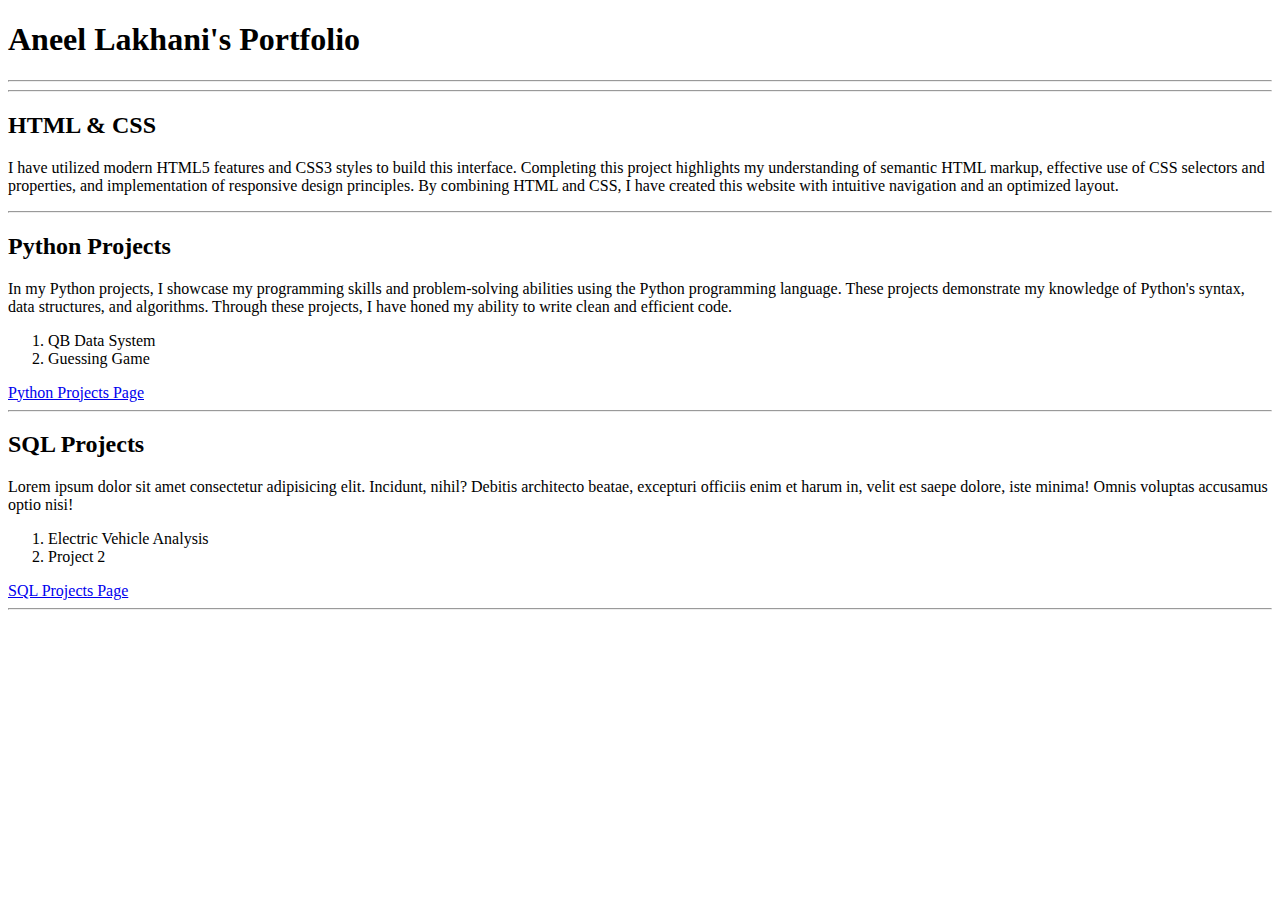
==== index.html @ e9e638c0 "Added qb project" ====
<!DOCTYPE html>
<html lang="en">
    <head>
        <meta charset="UTF-8">
        <meta name="author" content="Aneel Lakhani">
        <meta name="description" content="this page contains information about Aneel Lakhani's job skills">
        <title>Aneel's Portolio</title>
        <link rel="stylesheet" href="main.css">
    </head>
    <body>
        <h1>Aneel Lakhani's Portfolio</h1>
        <hr>
        <hr>


        <section id="html_css">
            <h2>HTML & CSS</h2>  
            <p>
                I have utilized modern HTML5 features and CSS3 styles to build this interface. Completing this project highlights my understanding of semantic HTML markup, effective use of CSS selectors and properties, and implementation of responsive design principles. By combining HTML and CSS, I have created this website with intuitive navigation and an optimized layout. 
            </p>
            </section>

         <hr>

        <section id="python_projects">
            <h2>Python Projects</h2>
            <p>
                In my Python projects, I showcase my programming skills and problem-solving abilities using the Python programming language. These projects demonstrate my knowledge of Python's syntax, data structures, and algorithms. Through these projects, I have honed my ability to write clean and efficient code. 
            </p>  
            <ol>
                <li>QB Data System</li>
                <li>Guessing Game</li>
            </ol>
        <a href="pprojectspage.html" target="_blank"> Python Projects Page</a>
        </section>
        <hr>

        <section id="sql_projects">
            <h2>SQL Projects</h2>
            <p>
                Lorem ipsum dolor sit amet consectetur adipisicing elit. Incidunt, nihil? Debitis architecto beatae, excepturi officiis enim et harum in, velit est saepe dolore, iste minima! Omnis voluptas accusamus optio nisi!
            </p>
            <ol>
                <li>Electric Vehicle Analysis</li>
                <li>Project 2</li>
            </ol>
            <a href="sqlprojectspage.html" target="_blank">SQL Projects Page</a>
        </section>

        <hr>

    </body>

</html>
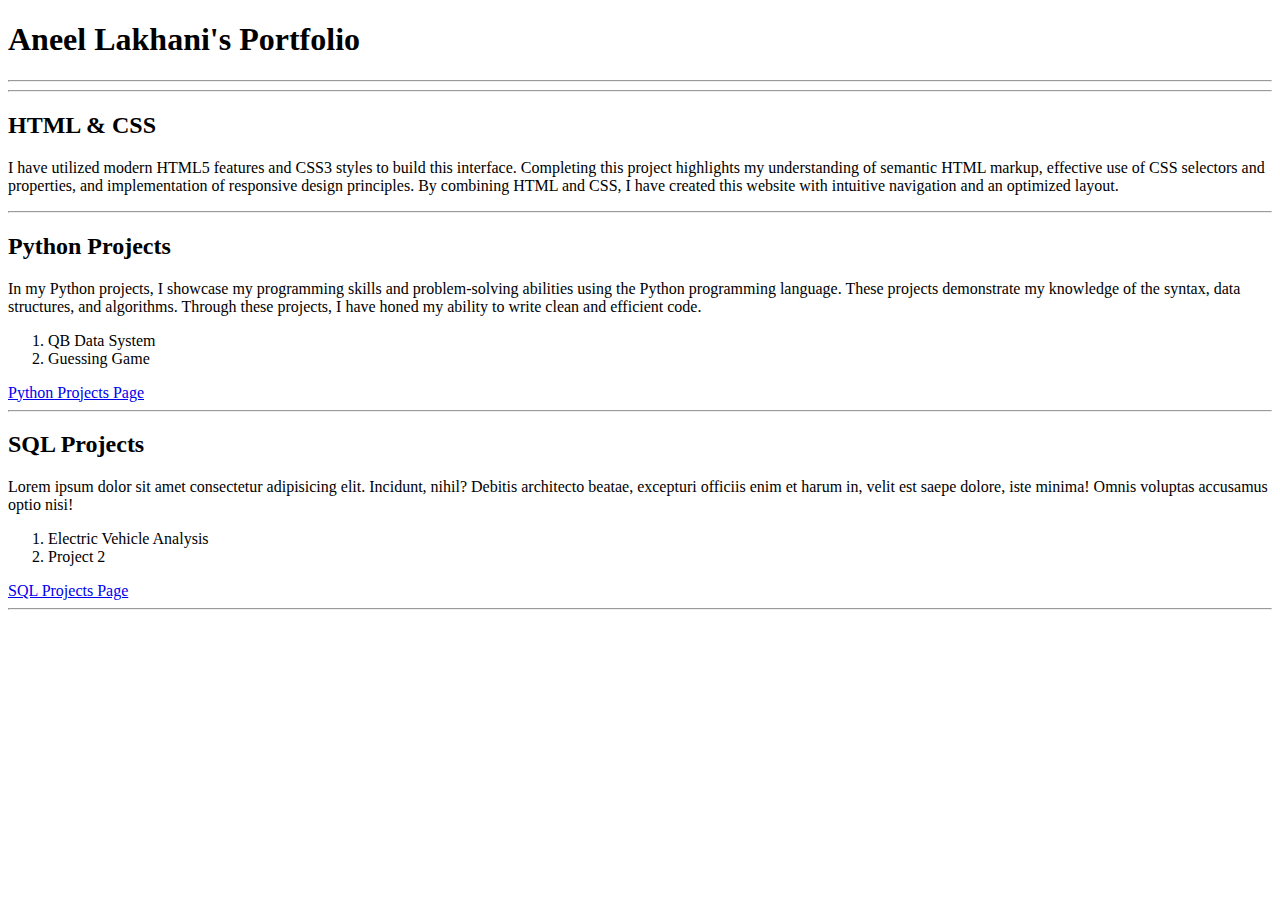
==== commit ad5065fd: "fixing wording" ====
--- a/index.html
+++ b/index.html
@@ -25,7 +25,7 @@
         <section id="python_projects">
             <h2>Python Projects</h2>
             <p>
-                In my Python projects, I showcase my programming skills and problem-solving abilities using the Python programming language. These projects demonstrate my knowledge of Python's syntax, data structures, and algorithms. Through these projects, I have honed my ability to write clean and efficient code. 
+                In my Python projects, I showcase my programming skills and problem-solving abilities using the Python programming language. These projects demonstrate my knowledge of the syntax, data structures, and algorithms. Through these projects, I have honed my ability to write clean and efficient code. 
             </p>  
             <ol>
                 <li>QB Data System</li>
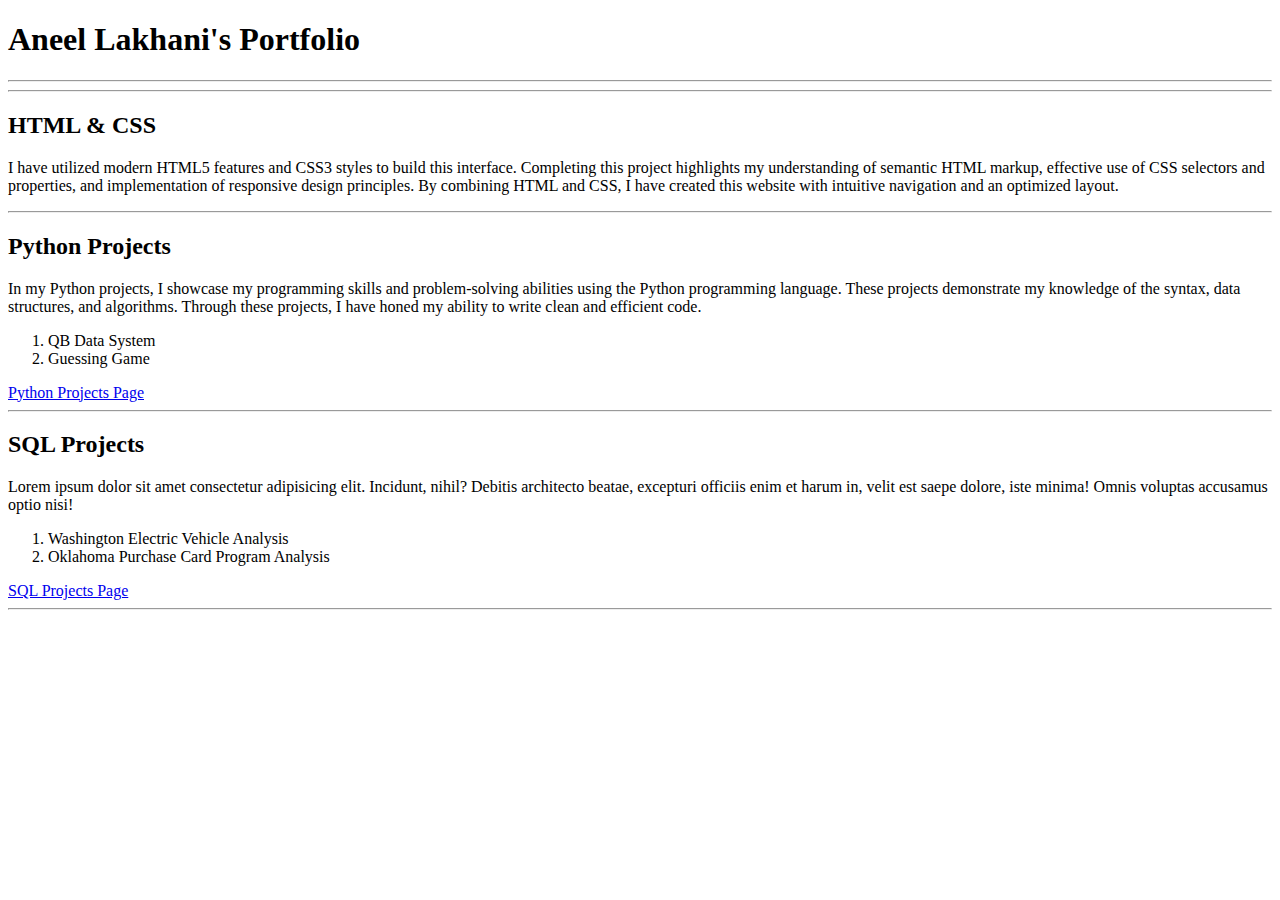
==== commit c711e771: "added project 2 in sql page" ====
--- a/index.html
+++ b/index.html
@@ -41,8 +41,8 @@
                 Lorem ipsum dolor sit amet consectetur adipisicing elit. Incidunt, nihil? Debitis architecto beatae, excepturi officiis enim et harum in, velit est saepe dolore, iste minima! Omnis voluptas accusamus optio nisi!
             </p>
             <ol>
-                <li>Electric Vehicle Analysis</li>
-                <li>Project 2</li>
+                <li>Washington Electric Vehicle Analysis</li>
+                <li>Oklahoma Purchase Card Program Analysis</li>
             </ol>
             <a href="sqlprojectspage.html" target="_blank">SQL Projects Page</a>
         </section>
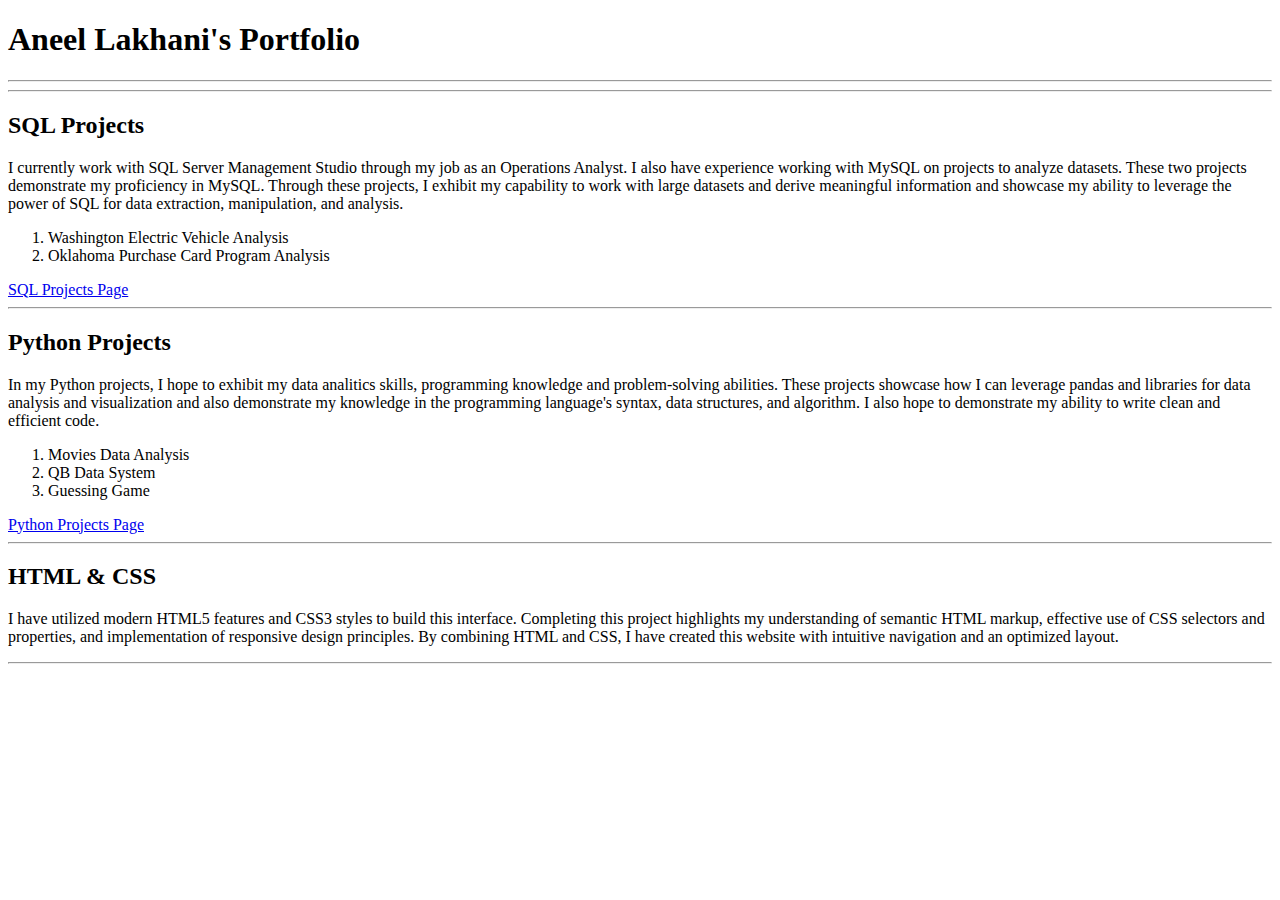
==== commit 2864d477: "Added movies proj to python proj page" ====
--- a/index.html
+++ b/index.html
@@ -8,37 +8,15 @@
         <link rel="stylesheet" href="main.css">
     </head>
     <body>
+
         <h1>Aneel Lakhani's Portfolio</h1>
         <hr>
-        <hr>
-
-
-        <section id="html_css">
-            <h2>HTML & CSS</h2>  
-            <p>
-                I have utilized modern HTML5 features and CSS3 styles to build this interface. Completing this project highlights my understanding of semantic HTML markup, effective use of CSS selectors and properties, and implementation of responsive design principles. By combining HTML and CSS, I have created this website with intuitive navigation and an optimized layout. 
-            </p>
-            </section>
-
-         <hr>
-
-        <section id="python_projects">
-            <h2>Python Projects</h2>
-            <p>
-                In my Python projects, I showcase my programming skills and problem-solving abilities using the Python programming language. These projects demonstrate my knowledge of the syntax, data structures, and algorithms. Through these projects, I have honed my ability to write clean and efficient code. 
-            </p>  
-            <ol>
-                <li>QB Data System</li>
-                <li>Guessing Game</li>
-            </ol>
-        <a href="pprojectspage.html" target="_blank"> Python Projects Page</a>
-        </section>
         <hr>
 
         <section id="sql_projects">
             <h2>SQL Projects</h2>
             <p>
-                Lorem ipsum dolor sit amet consectetur adipisicing elit. Incidunt, nihil? Debitis architecto beatae, excepturi officiis enim et harum in, velit est saepe dolore, iste minima! Omnis voluptas accusamus optio nisi!
+                I currently work with SQL Server Management Studio through my job as an Operations Analyst. I also have experience working with MySQL on projects to analyze datasets. These two projects demonstrate my proficiency in MySQL. Through these projects, I exhibit my capability to work with large datasets and derive meaningful information and showcase my ability to leverage the power of SQL for data extraction, manipulation, and analysis. 
             </p>
             <ol>
                 <li>Washington Electric Vehicle Analysis</li>
@@ -46,7 +24,28 @@
             </ol>
             <a href="sqlprojectspage.html" target="_blank">SQL Projects Page</a>
         </section>
+        <hr>       
 
+        <section id="python_projects">
+            <h2>Python Projects</h2>
+            <p>
+                In my Python projects, I hope to exhibit my data analitics skills, programming knowledge and problem-solving abilities. These projects showcase how I can leverage pandas and libraries for data analysis and visualization and also demonstrate my knowledge in the programming language's syntax, data structures, and algorithm. I also hope to demonstrate my ability to write clean and efficient code.
+            </p>  
+            <ol>
+                <li>Movies Data Analysis</li>
+                <li>QB Data System</li>
+                <li>Guessing Game</li>
+            </ol>
+            <a href="pprojectspage.html" target="_blank"> Python Projects Page</a>
+        </section>
+        <hr>
+
+        <section id="html_css">
+            <h2>HTML & CSS</h2>  
+            <p>
+                I have utilized modern HTML5 features and CSS3 styles to build this interface. Completing this project highlights my understanding of semantic HTML markup, effective use of CSS selectors and properties, and implementation of responsive design principles. By combining HTML and CSS, I have created this website with intuitive navigation and an optimized layout. 
+            </p>
+        </section>
         <hr>
 
     </body>
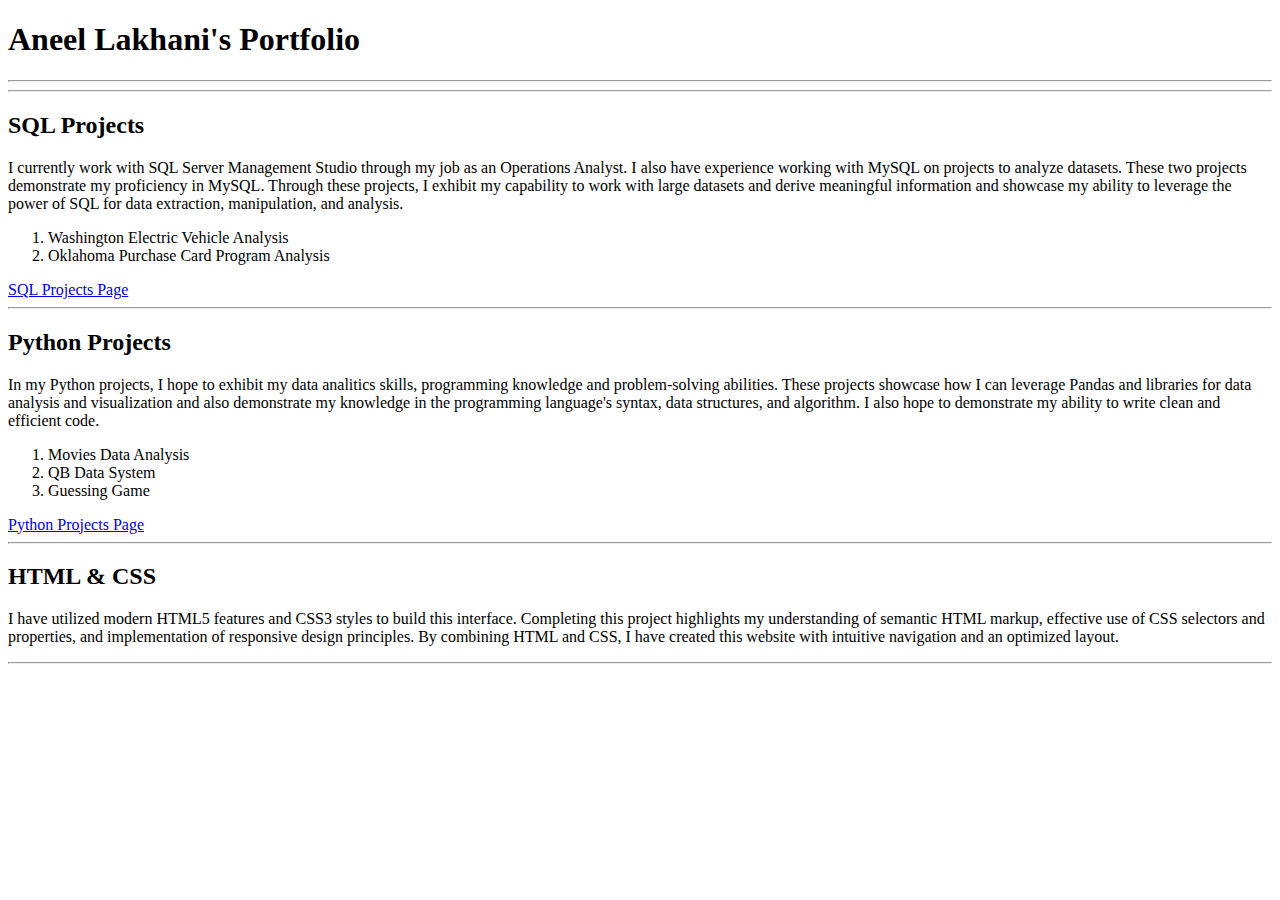
==== commit a74146f5: "minor updates to portfolio" ====
--- a/index.html
+++ b/index.html
@@ -29,7 +29,7 @@
         <section id="python_projects">
             <h2>Python Projects</h2>
             <p>
-                In my Python projects, I hope to exhibit my data analitics skills, programming knowledge and problem-solving abilities. These projects showcase how I can leverage pandas and libraries for data analysis and visualization and also demonstrate my knowledge in the programming language's syntax, data structures, and algorithm. I also hope to demonstrate my ability to write clean and efficient code.
+                In my Python projects, I hope to exhibit my data analitics skills, programming knowledge and problem-solving abilities. These projects showcase how I can leverage Pandas and libraries for data analysis and visualization and also demonstrate my knowledge in the programming language's syntax, data structures, and algorithm. I also hope to demonstrate my ability to write clean and efficient code.
             </p>  
             <ol>
                 <li>Movies Data Analysis</li>
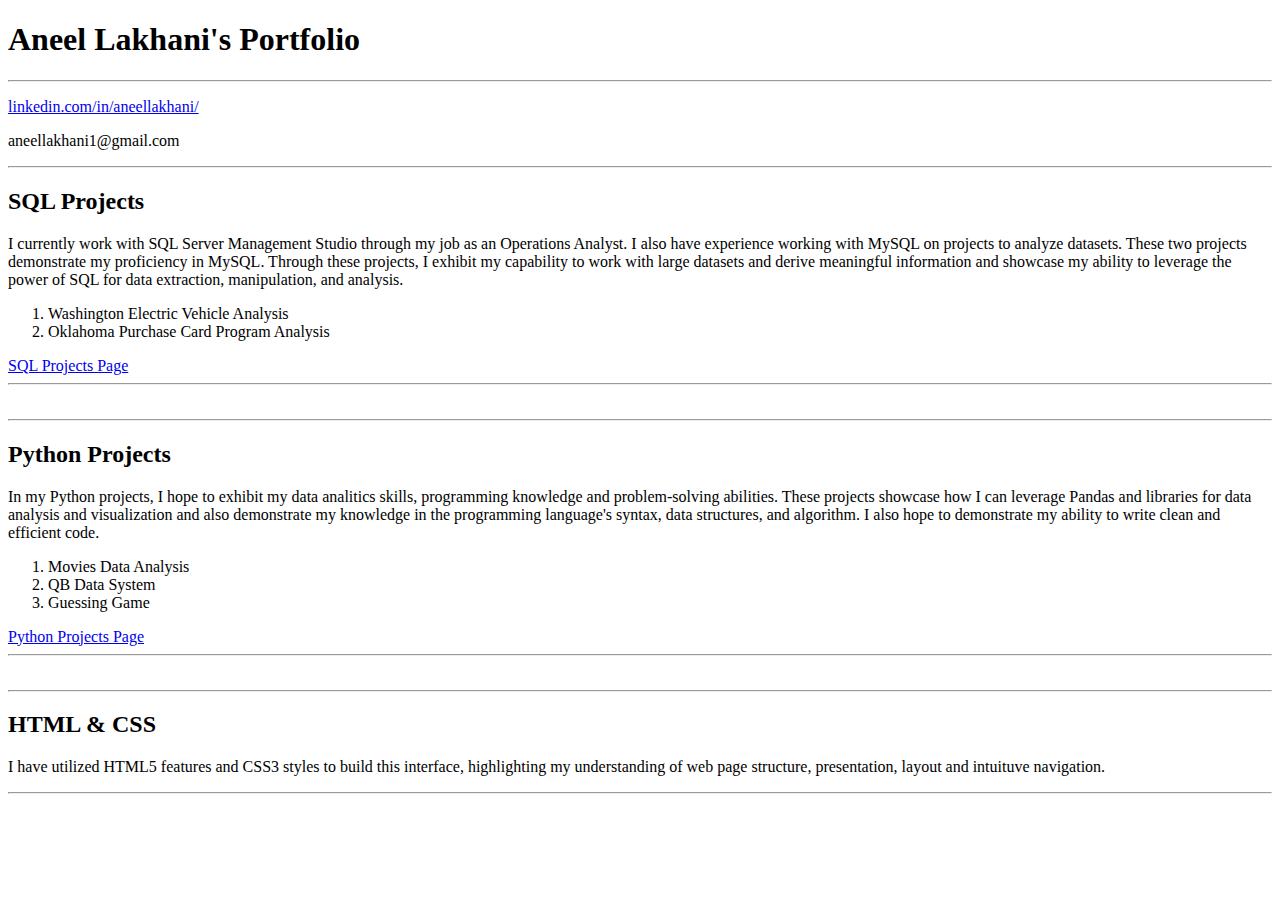
==== commit a11b6ce4: "Update index.html" ====
--- a/index.html
+++ b/index.html
@@ -11,8 +11,15 @@
 
         <h1>Aneel Lakhani's Portfolio</h1>
         <hr>
+        <section id="contact_info">
+            <p>
+                <a href="https://www.linkedin.com/in/aneellakhani/" target="_blank">linkedin.com/in/aneellakhani/</a> 
+            </p>
+            <p>
+                aneellakhani1@gmail.com
+            </p>
+        </section>
         <hr>
-
         <section id="sql_projects">
             <h2>SQL Projects</h2>
             <p>
@@ -24,8 +31,7 @@
             </ol>
             <a href="sqlprojectspage.html" target="_blank">SQL Projects Page</a>
         </section>
-        <hr>       
-
+        <hr><br><hr>
         <section id="python_projects">
             <h2>Python Projects</h2>
             <p>
@@ -38,12 +44,11 @@
             </ol>
             <a href="pprojectspage.html" target="_blank"> Python Projects Page</a>
         </section>
-        <hr>
-
+        <hr><br><hr>
         <section id="html_css">
             <h2>HTML & CSS</h2>  
             <p>
-                I have utilized modern HTML5 features and CSS3 styles to build this interface. Completing this project highlights my understanding of semantic HTML markup, effective use of CSS selectors and properties, and implementation of responsive design principles. By combining HTML and CSS, I have created this website with intuitive navigation and an optimized layout. 
+                I have utilized HTML5 features and CSS3 styles to build this interface, highlighting my understanding of web page structure, presentation, layout and intuituve navigation. 
             </p>
         </section>
         <hr>
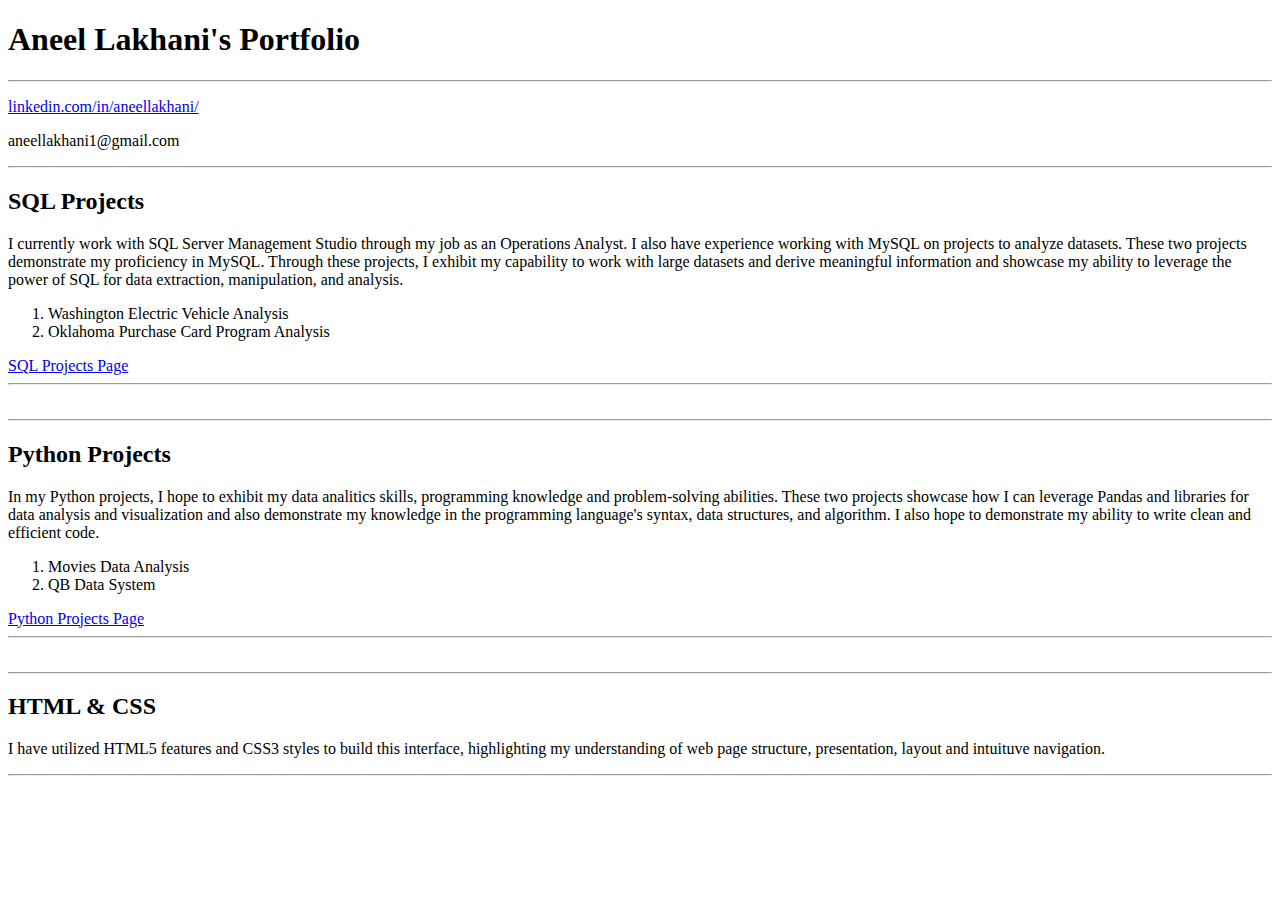
==== commit 77c96b99: "updated python page" ====
--- a/index.html
+++ b/index.html
@@ -35,12 +35,11 @@
         <section id="python_projects">
             <h2>Python Projects</h2>
             <p>
-                In my Python projects, I hope to exhibit my data analitics skills, programming knowledge and problem-solving abilities. These projects showcase how I can leverage Pandas and libraries for data analysis and visualization and also demonstrate my knowledge in the programming language's syntax, data structures, and algorithm. I also hope to demonstrate my ability to write clean and efficient code.
+                In my Python projects, I hope to exhibit my data analitics skills, programming knowledge and problem-solving abilities. These two projects showcase how I can leverage Pandas and libraries for data analysis and visualization and also demonstrate my knowledge in the programming language's syntax, data structures, and algorithm. I also hope to demonstrate my ability to write clean and efficient code.
             </p>  
             <ol>
                 <li>Movies Data Analysis</li>
                 <li>QB Data System</li>
-                <li>Guessing Game</li>
             </ol>
             <a href="pprojectspage.html" target="_blank"> Python Projects Page</a>
         </section>
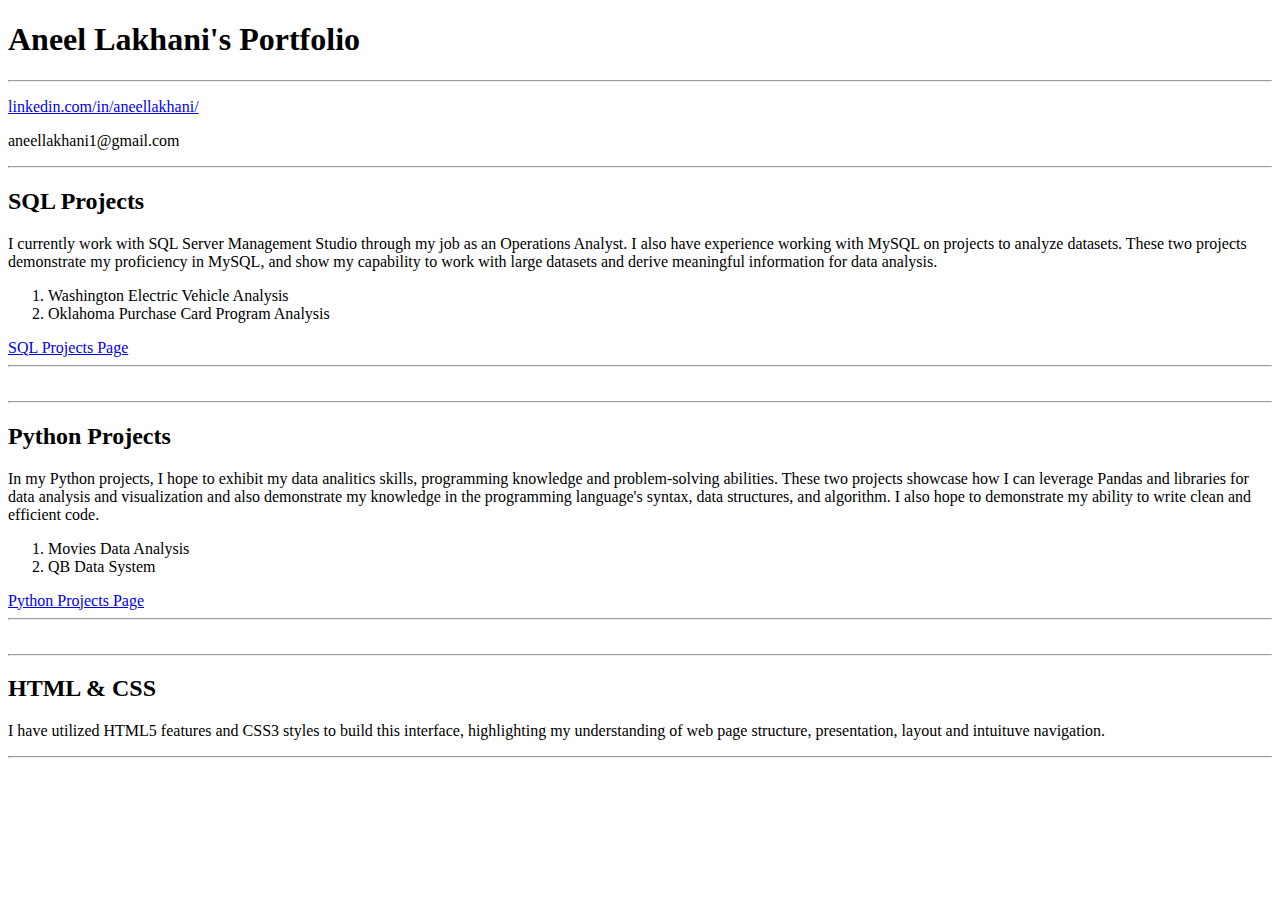
==== commit c7950a62: "Update index.html" ====
--- a/index.html
+++ b/index.html
@@ -23,7 +23,7 @@
         <section id="sql_projects">
             <h2>SQL Projects</h2>
             <p>
-                I currently work with SQL Server Management Studio through my job as an Operations Analyst. I also have experience working with MySQL on projects to analyze datasets. These two projects demonstrate my proficiency in MySQL. Through these projects, I exhibit my capability to work with large datasets and derive meaningful information and showcase my ability to leverage the power of SQL for data extraction, manipulation, and analysis. 
+                I currently work with SQL Server Management Studio through my job as an Operations Analyst. I also have experience working with MySQL on projects to analyze datasets. These two projects demonstrate my proficiency in MySQL, and show my capability to work with large datasets and derive meaningful information for data analysis. 
             </p>
             <ol>
                 <li>Washington Electric Vehicle Analysis</li>
@@ -54,4 +54,4 @@
 
     </body>
 
-</html>+</html>
